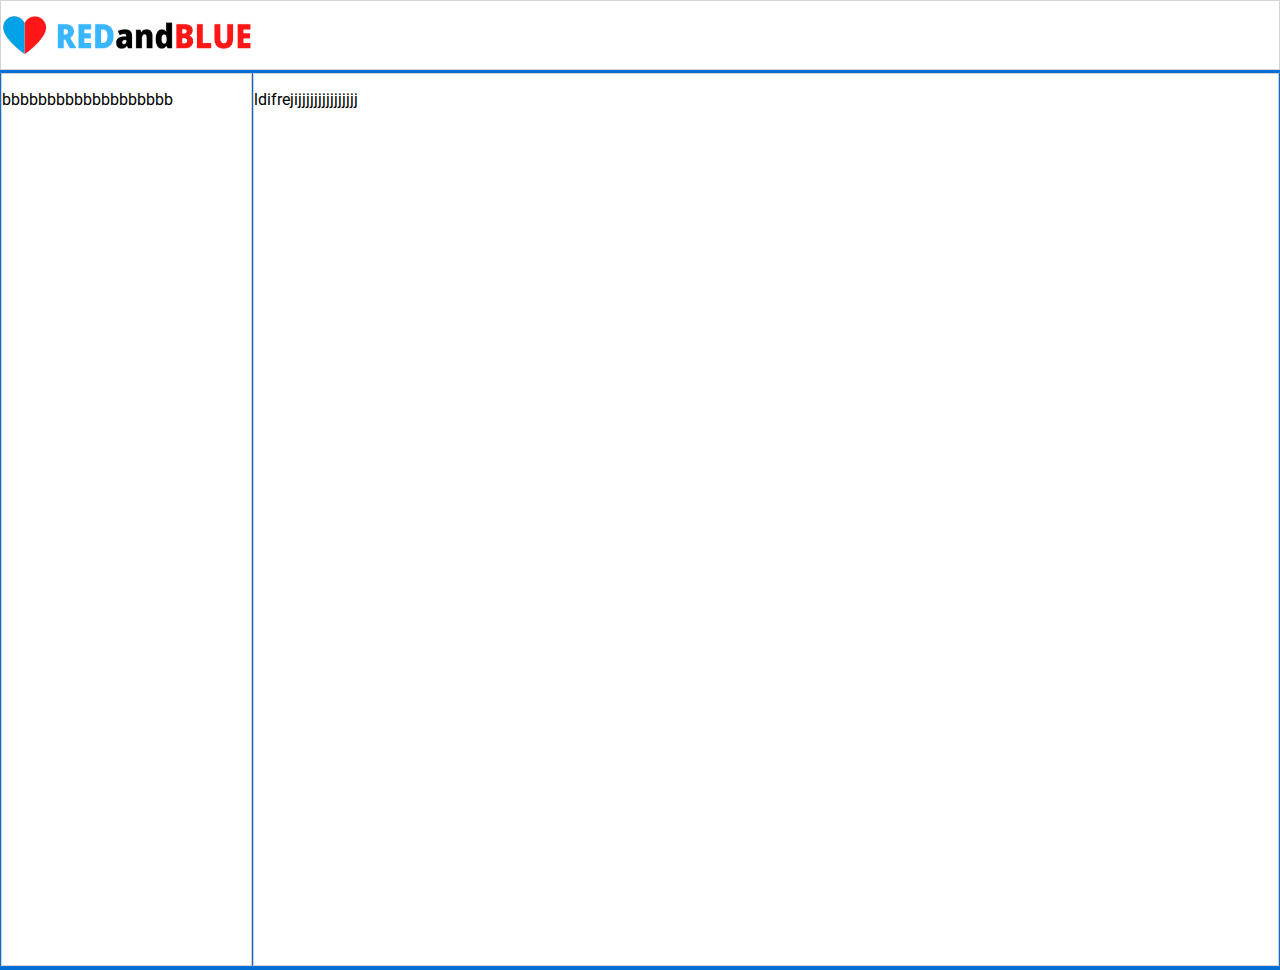
==== dashboard.html @ 7df3f088 "commiting changes to dashboard.html and it's style sheet" ====
<html>
    <head>
        <title>REDandBLUE</title>
        <link rel="icon" href="redandblue_logo.png" >
    </head>
    
    <link rel="preconnect" href="https://fonts.googleapis.com">
    <link rel="preconnect" href="https://fonts.gstatic.com" crossorigin>
    <link href="https://fonts.googleapis.com/css2?family=Roboto:wght@500&display=swap" rel="stylesheet">
    <link rel="stylesheet" href="style.css">
    <link rel="stylesheet" href="style_dashboard.css">
    <script src="script.js"></script>

    <body>
        <div class="navbar">
            <img src="redandblue_logo.png" height="40px" alt="logo" style="margin-bottom: 15px;">
            <img src="REDandBLUE.png"   height="30px" width = "200px" alt="REDandBLUE" style="padding:20px 0px;">
        </div>
        <div class="workspace">
            <div class="leftpanel">
                <p>bbbbbbbbbbbbbbbbbbb</p>
            </div>
            <div class="middlepanel">
                <p>ldifrejijjjjjjjjjjjjjjj</p>
            </div>
        </div>
    </body>

</html>
---- style.css ----
body {
    overflow: hidden;
    margin: 0;
    font-family: 'Roboto', sans-serif;
}

.navbar {
    width: auto;
    height:7.5%;
    border: 0.5px solid lightgrey;
    overflow: hidden;
}

.navbar a {
    font-size: 1.2em;
    font-family: 'Roboto', sans-serif;
    text-decoration: none;
    color:black;
}

.navbar a:hover{
    color: #006ED4;
}

.pos1 {
    width: 40%;
    align-items: center;
    font-size: inherit;
    height: 100%;
    float: right;
}

.pos1 div{
    display: inline-block;
    margin : 1em 3em 1em 3em;
}

.active a{
    text-decoration: none;
    color: red;
}


.loginPanel {
    overflow : hidden;
    height : 50%;
    width : 30%;
    padding-bottom: 1em;
    border-radius: 5px;
    border: 0.5px solid lightgrey;
    font-size: inherit;
    position: relative;
    left: 35%;
    right: 35%;
    top : 20%;
    bottom : 25%;

}

.loginPanel input{
    font-family: 'Roboto', sans-serif;
    font-size: 1.2em;
    padding-left: 0.5em;
    border: 0.5px solid lightgrey;
    border-radius: 5px;
    display: block;
    width:80%;
    height:13%;
    margin-top: 20px;
    margin-left: 40px;
}

.loginPanel input:focus{
    outline: 1px solid #006ED4;
}

.hoverAction:hover{
    box-shadow:  0px 10px 2px 2px rgb(200, 196, 196);
    
}

#showPwd{
    width:5%;
    margin-left: 15%;
}
---- style_dashboard.css ----
.workspace{
    width: 100%;
    height: 100%;
    overflow:hidden;
    display: flex;
    align-items: center;
    justify-content: space-around;
    background-color: #006ED4;
    font-family: 'Roboto', sans-serif;
    
}

.leftpanel{
    width:19.5%;
    height: 99%;
    border: 0.5px solid lightgrey;
    background-color: white;
}

.middlepanel{
    width:80%;
    height: 99%;
    overflow: scroll;
    border:0.5px solid lightgrey;
    background-color: white;
}
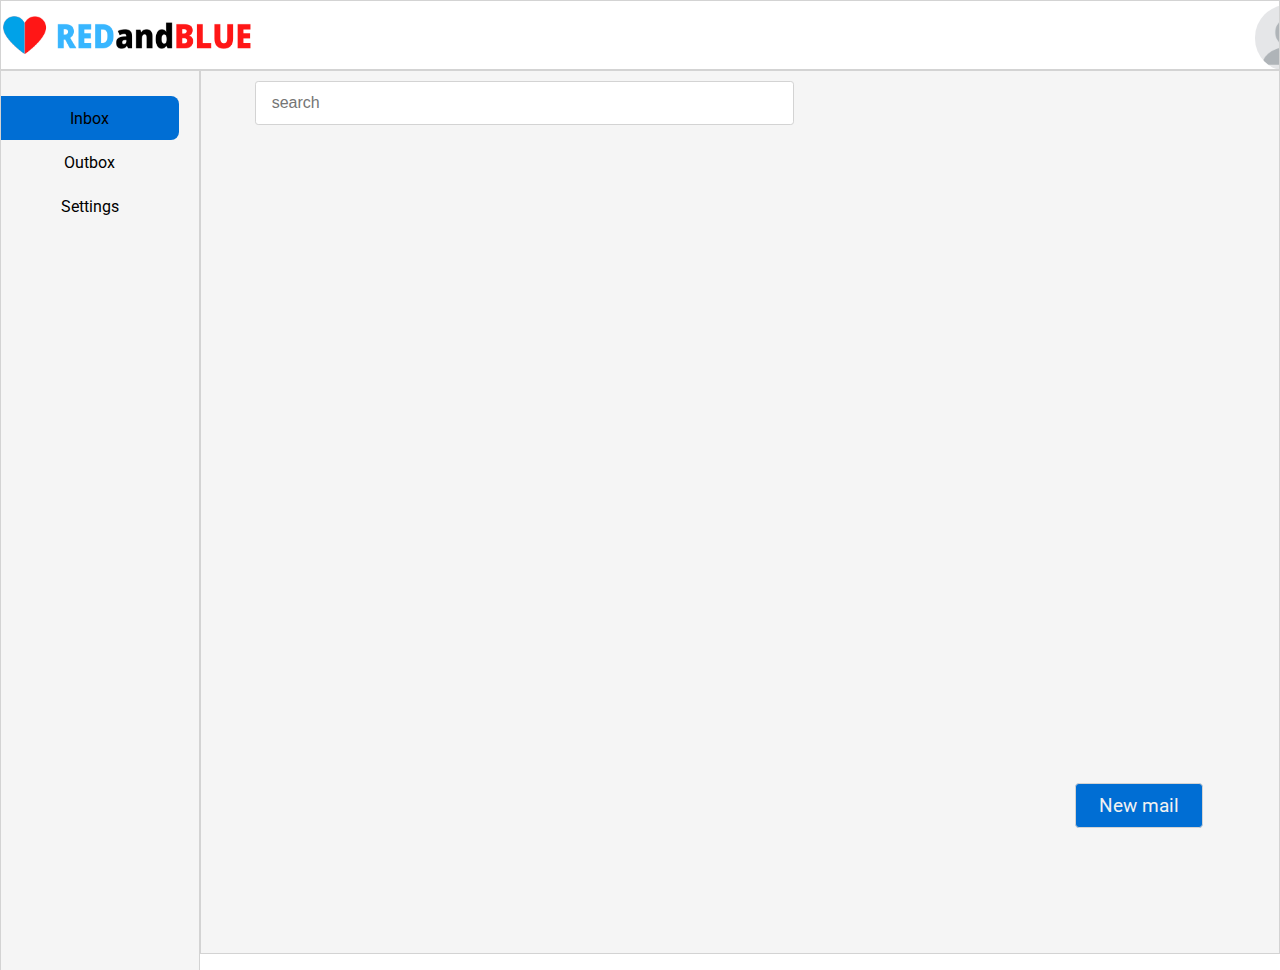
==== commit 7ecae508: "commiting changes to userdashboard" ====
--- a/dashboard.html
+++ b/dashboard.html
@@ -15,13 +15,17 @@
         <div class="navbar">
             <img src="redandblue_logo.png" height="40px" alt="logo" style="margin-bottom: 15px;">
             <img src="REDandBLUE.png"   height="30px" width = "200px" alt="REDandBLUE" style="padding:20px 0px;">
+            <img src="profile-picture.jpg" height="98%" alt="profile-pic" class="pos-profile">
         </div>
         <div class="workspace">
             <div class="leftpanel">
-                <p>bbbbbbbbbbbbbbbbbbb</p>
+                <div class="present"><a>Inbox</a></div>
+                <div class="hoverAction"><a>Outbox</a></div>
+                <div class="hoverAction"><a>Settings</a></div>
             </div>
             <div class="middlepanel">
-                <p>ldifrejijjjjjjjjjjjjjjj</p>
+                <input type="text" placeholder="search" class="search-bar">
+                <button class="pos-button" type="menu">New mail</button>
             </div>
         </div>
     </body>
--- a/style.css
+++ b/style.css
@@ -7,6 +7,7 @@
 .navbar {
     width: auto;
     height:7.5%;
+    background-attachment: fixed;
     border: 0.5px solid lightgrey;
     overflow: hidden;
 }
--- a/style_dashboard.css
+++ b/style_dashboard.css
@@ -3,24 +3,94 @@
     height: 100%;
     overflow:hidden;
     display: flex;
-    align-items: center;
+    margin: 0;
     justify-content: space-around;
-    background-color: #006ED4;
     font-family: 'Roboto', sans-serif;
     
 }
 
 .leftpanel{
-    width:19.5%;
-    height: 99%;
+    width:15.5%;
+    height: 98%;
+    background-color: #F5F5F5;
     border: 0.5px solid lightgrey;
-    background-color: white;
+    display:flex;
+    flex-direction: column;
+    padding-top: 2%;
 }
 
 .middlepanel{
-    width:80%;
-    height: 99%;
+    width:84.5%;
+    height: 98%;
     overflow: scroll;
-    border:0.5px solid lightgrey;
-    background-color: white;
+    border: 0.5px solid lightgrey;
+    background-color: #F5F5F5;
+}
+
+.leftpanel div{
+    
+    width:90%;
+    height: 5%;
+    display: flex;
+    border-top-right-radius: 0.5em;
+    border-bottom-right-radius: 0.5em;
+    justify-content: space-around;
+    
+}
+
+.leftpanel a{
+    height: fit-content;
+    font-size: medium;
+    margin: auto;
+}
+
+.present{
+    background-color: #006ED4;
+    color: black;
+}
+
+.hoverAction:hover{
+    background-color: #006ED4;
+    box-shadow: none;   
+}
+
+.pos-profile{
+    border-radius: 49%; 
+    position: relative;
+    left:78%;
+}
+
+.pos-button{
+    font-family: 'Roboto', sans-serif;
+    font-size: 1.2em;
+    color: rgb(241, 241, 241);
+    position :fixed;
+    bottom: 8%;
+    right: 6%;
+    height: 5%;
+    width: 10%;
+    z-index: 1em;
+    border-radius: 0.2em;
+    border: 0.5px solid lightgrey;
+    background-color: #006ED4;
+}
+
+.pos-button:hover{
+    background-color:#0079e9;
+}
+
+.search-bar{
+    width:50%;
+    height:5%;
+    margin-left: 5%;
+    margin-right: 30%;
+    margin-top: 1%;
+    border-radius: 0.2em;
+    border: 0.5px solid lightgrey;
+    font-size: medium;
+    padding-left: 1em;
+}
+
+.search-bar:focus{
+    outline: 0.5px solid #729efd;
 }